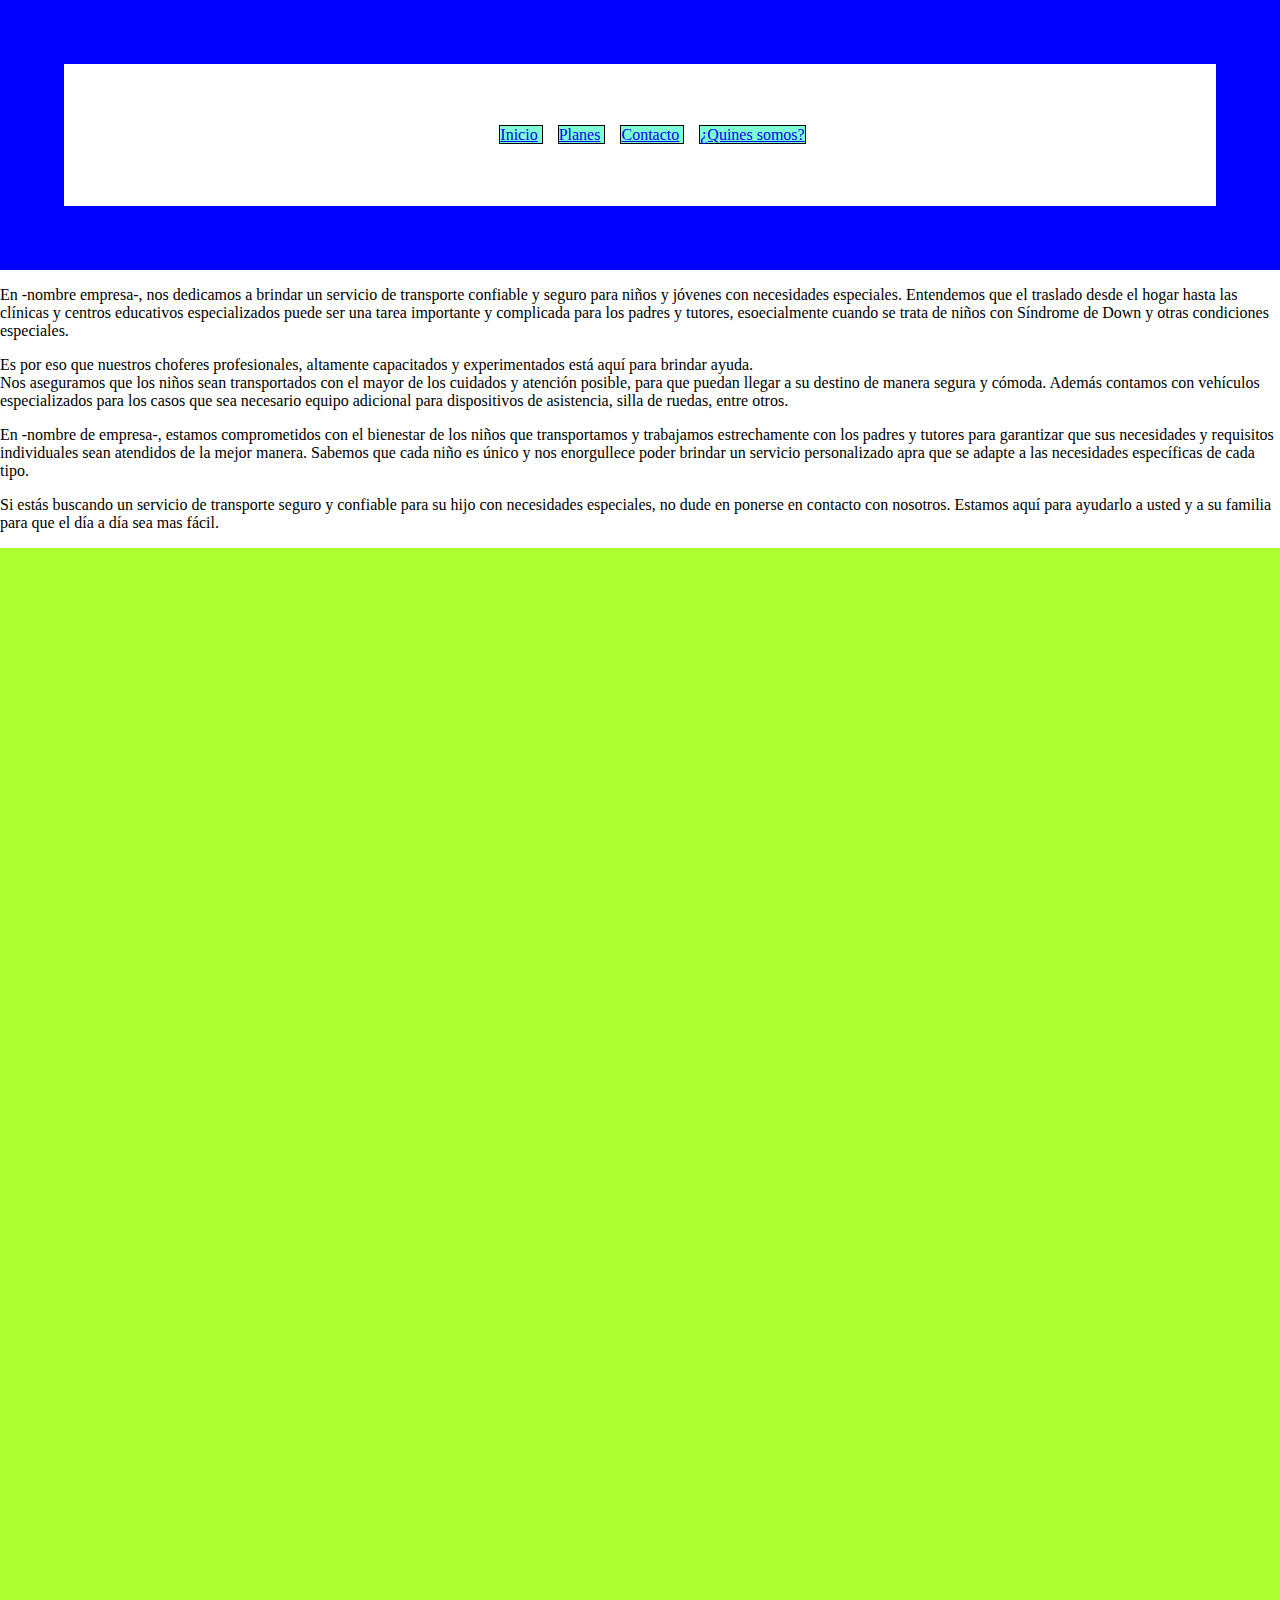
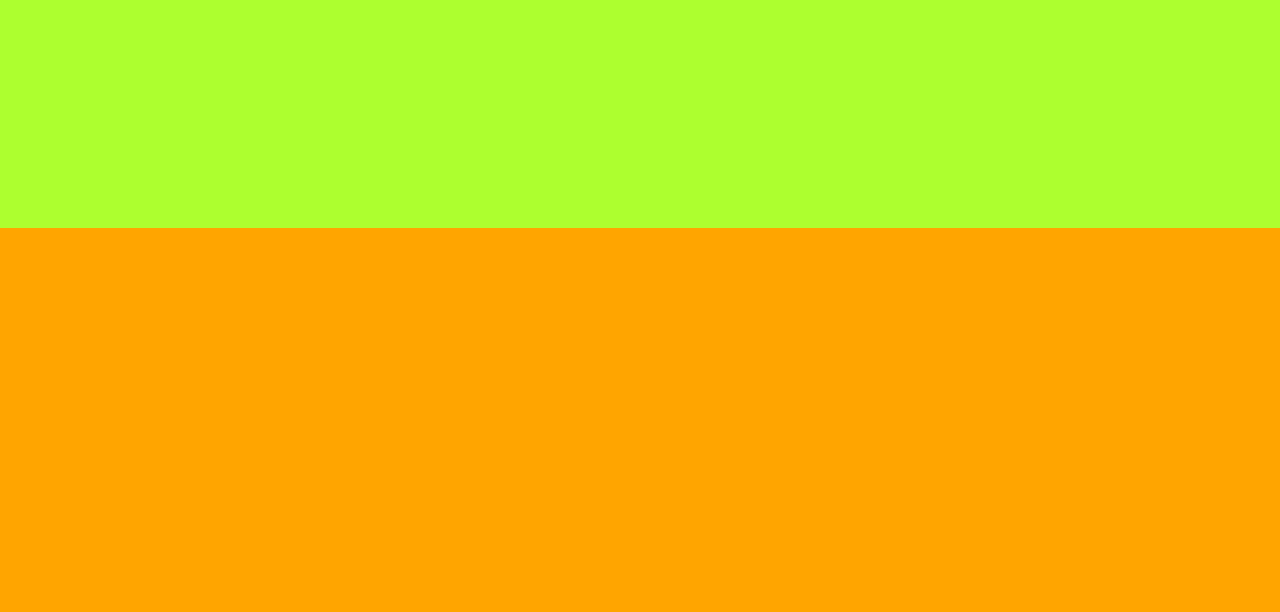
==== assets/pages/somos.html @ bc9d45c6 "Add files via upload" ====
<!DOCTYPE html>
<html lang="en">
<head>
    <meta charset="UTF-8">
    <meta http-equiv="X-UA-Compatible" content="IE=edge">
    <meta name="viewport" content="width=device-width, initial-scale=1.0">
    <title>codoAcodo</title>
    <link rel="stylesheet" href="./../css/codoAcodo.css">
</head>
<body>
    <header>
        <nav>
            <ol>
                <li>
                    <a href="./../../Index.html">Inicio</a>
                </li>
                <li>
                    <a href="./planes.html">Planes</a>
                </li>
                <li>
                    <a href="./contacto.html">Contacto</a>
                </li>
                <li>
                    <a href="./somos.html">¿Quines somos?</a>
                </li>
            </ol>
        </nav>
    </header>
<main>
    <p> En -nombre empresa-, nos dedicamos a brindar un servicio de transporte confiable y seguro para niños y jóvenes con necesidades especiales. Entendemos que el traslado desde el hogar hasta las clínicas y centros educativos especializados puede ser una tarea importante y complicada para los padres y tutores, esoecialmente cuando se trata de niños con Síndrome de Down y otras condiciones especiales.</p>
    <p>Es por eso que nuestros choferes profesionales, altamente capacitados y experimentados está aquí para brindar ayuda.<br> Nos aseguramos que los niños sean transportados con el mayor de los cuidados y atención posible, para que puedan llegar a su destino de manera segura y cómoda. Además contamos con vehículos especializados para los casos que sea necesario equipo adicional para dispositivos de asistencia, silla de ruedas, entre otros.</p>
    <p>En -nombre de empresa-, estamos comprometidos con el bienestar de los niños que transportamos y trabajamos estrechamente con los padres y tutores para garantizar que sus necesidades y requisitos individuales sean atendidos de la mejor manera. Sabemos que cada niño es único y nos enorgullece poder brindar un servicio personalizado apra que se adapte a las necesidades específicas de cada tipo.</p>
    <p>Si estás buscando un servicio de transporte seguro y confiable para su hijo con necesidades especiales, no dude en ponerse en contacto con nosotros. Estamos aquí para ayudarlo a usted y a su familia para que el día a día sea mas fácil.</p>



</main>
<article>   

</article>
<footer>    

</footer>
</body>
</html>
---- assets/css/codoAcodo.css ----
body{

    margin: 0%;
}
header{
    background-color: blue;
    padding: 5%;
    margin: 0%;
}
nav{
    background-color: white;
    padding: 4%;
    margin: 0%;
}
ol{
    list-style-type: none;
    text-align: center;
}
li{
    background-color: aquamarine;
    border: black 1px solid;
    display: inline;
    margin-right: 15px;
}
a:hover{
    color:black;

}
article{
    background-color: greenyellow;
    padding: 50%;
    margin: 0%;
}
footer{
    background-color: orange;
    padding: 15%;
    margin: 0%;
}
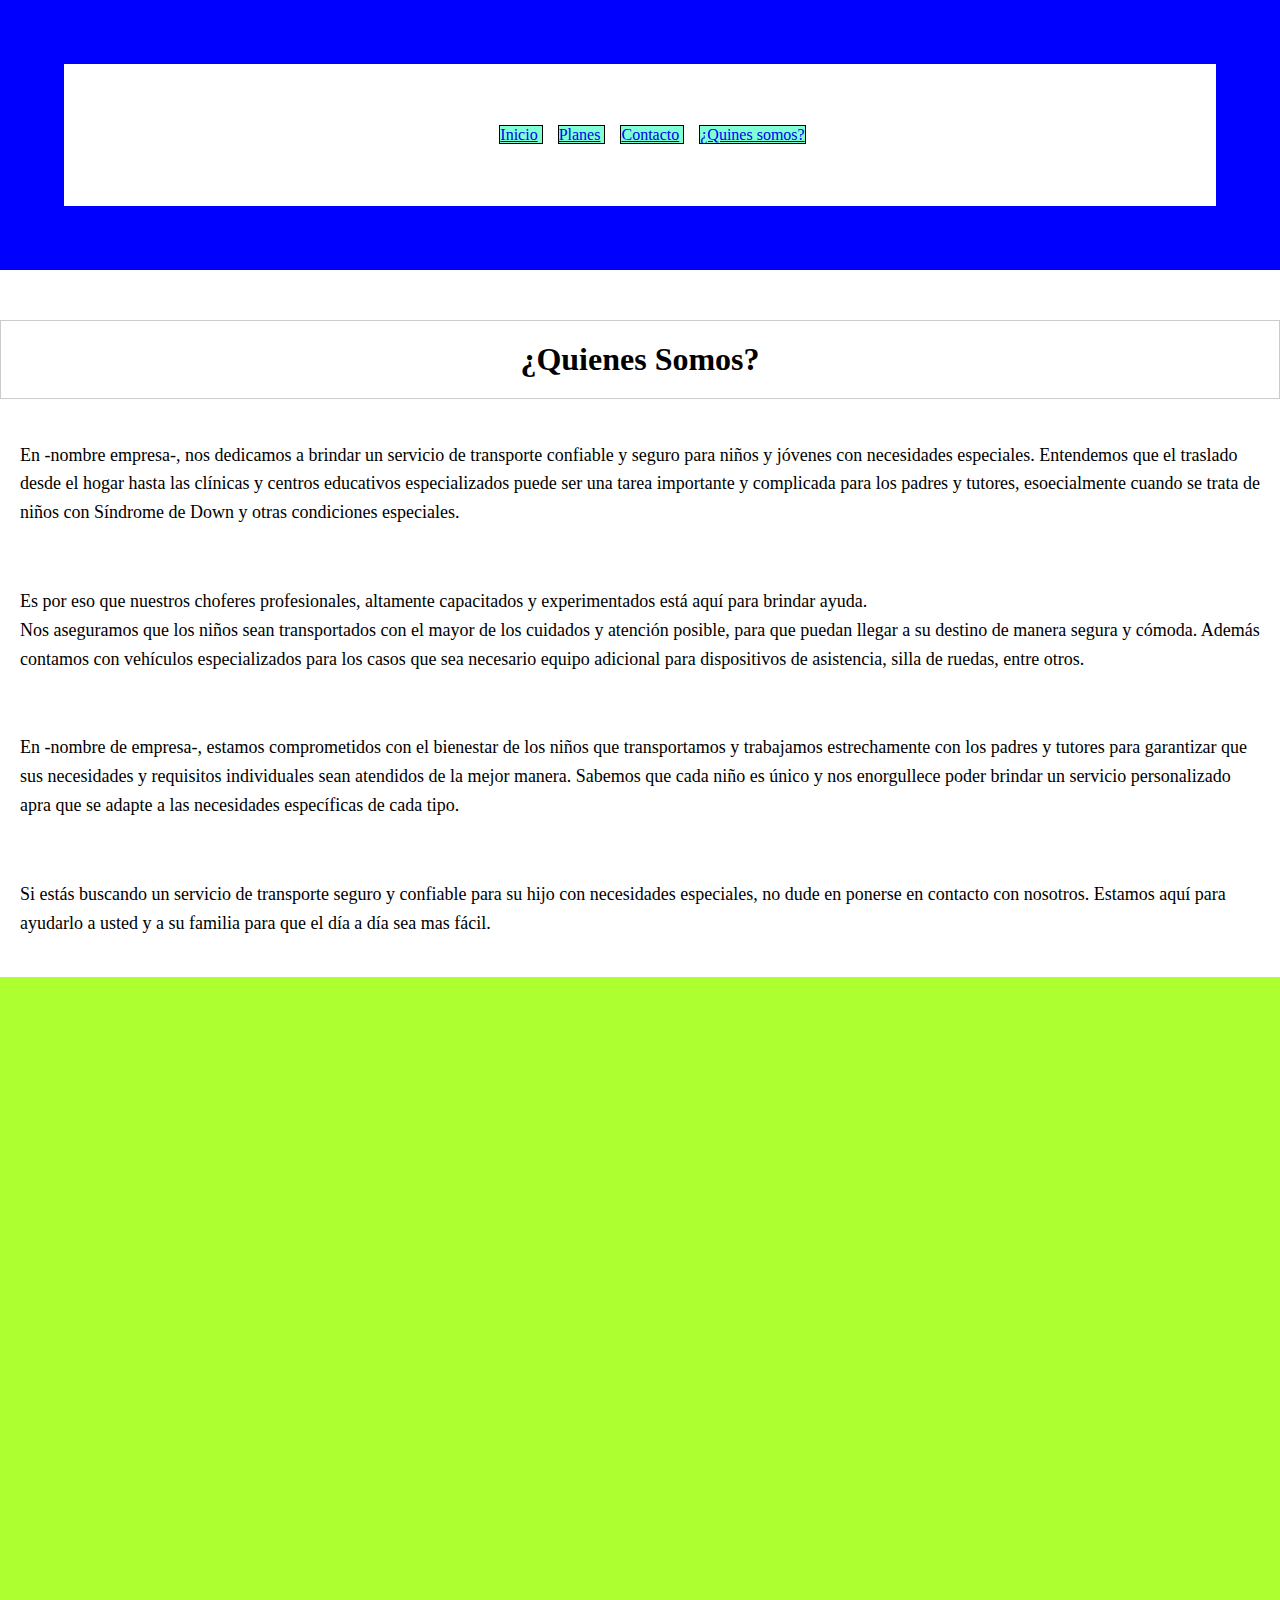
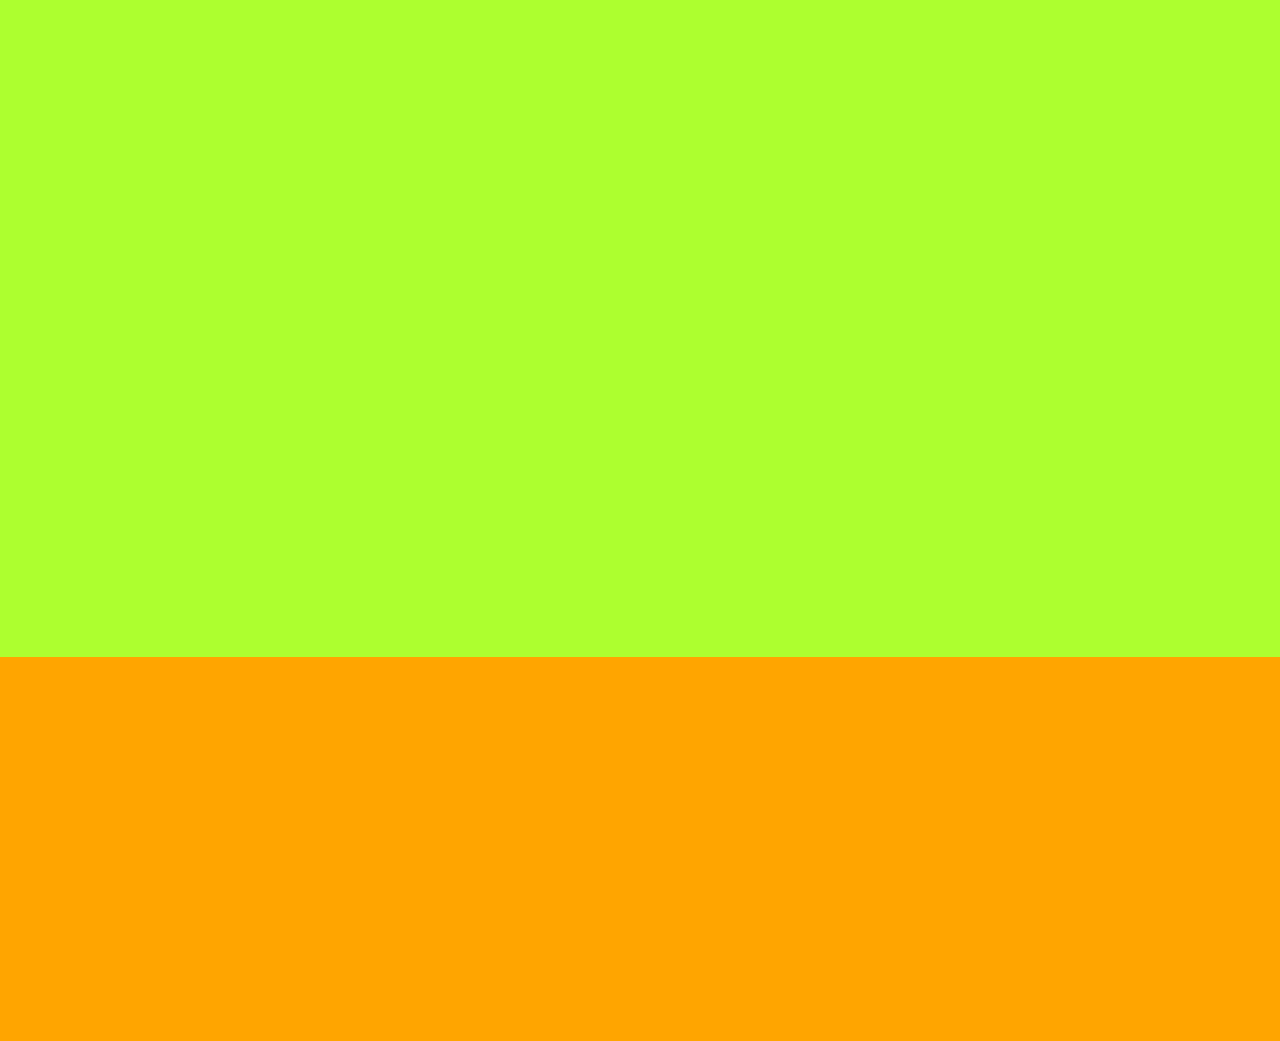
==== commit 04fa53ae: "Add files via upload" ====
--- a/assets/pages/somos.html
+++ b/assets/pages/somos.html
@@ -6,6 +6,7 @@
     <meta name="viewport" content="width=device-width, initial-scale=1.0">
     <title>codoAcodo</title>
     <link rel="stylesheet" href="./../css/codoAcodo.css">
+    <link rel="stylesheet" href="./../css/somos/somos.css">
 </head>
 <body>
     <header>
@@ -27,6 +28,7 @@
         </nav>
     </header>
 <main>
+    <h1>¿Quienes Somos?</h1>
     <p> En -nombre empresa-, nos dedicamos a brindar un servicio de transporte confiable y seguro para niños y jóvenes con necesidades especiales. Entendemos que el traslado desde el hogar hasta las clínicas y centros educativos especializados puede ser una tarea importante y complicada para los padres y tutores, esoecialmente cuando se trata de niños con Síndrome de Down y otras condiciones especiales.</p>
     <p>Es por eso que nuestros choferes profesionales, altamente capacitados y experimentados está aquí para brindar ayuda.<br> Nos aseguramos que los niños sean transportados con el mayor de los cuidados y atención posible, para que puedan llegar a su destino de manera segura y cómoda. Además contamos con vehículos especializados para los casos que sea necesario equipo adicional para dispositivos de asistencia, silla de ruedas, entre otros.</p>
     <p>En -nombre de empresa-, estamos comprometidos con el bienestar de los niños que transportamos y trabajamos estrechamente con los padres y tutores para garantizar que sus necesidades y requisitos individuales sean atendidos de la mejor manera. Sabemos que cada niño es único y nos enorgullece poder brindar un servicio personalizado apra que se adapte a las necesidades específicas de cada tipo.</p>
--- a/assets/css/codoAcodo.css
+++ b/assets/css/codoAcodo.css
@@ -12,11 +12,11 @@
     padding: 4%;
     margin: 0%;
 }
-ol{
+nav > ol{
     list-style-type: none;
     text-align: center;
 }
-li{
+nav > ol > li{
     background-color: aquamarine;
     border: black 1px solid;
     display: inline;
--- a/assets/css/somos/somos.css
+++ b/assets/css/somos/somos.css
@@ -0,0 +1,16 @@
+p{
+    font-size: 18px;
+  line-height: 1.6;
+  margin-bottom: 20px;
+  padding: 20px;
+}
+
+h1{
+    text-align: center;
+    background-color: #fff;
+    padding: 20px;
+    border: 1px solid #ccc;
+    margin-top: 50px;
+    
+
+}